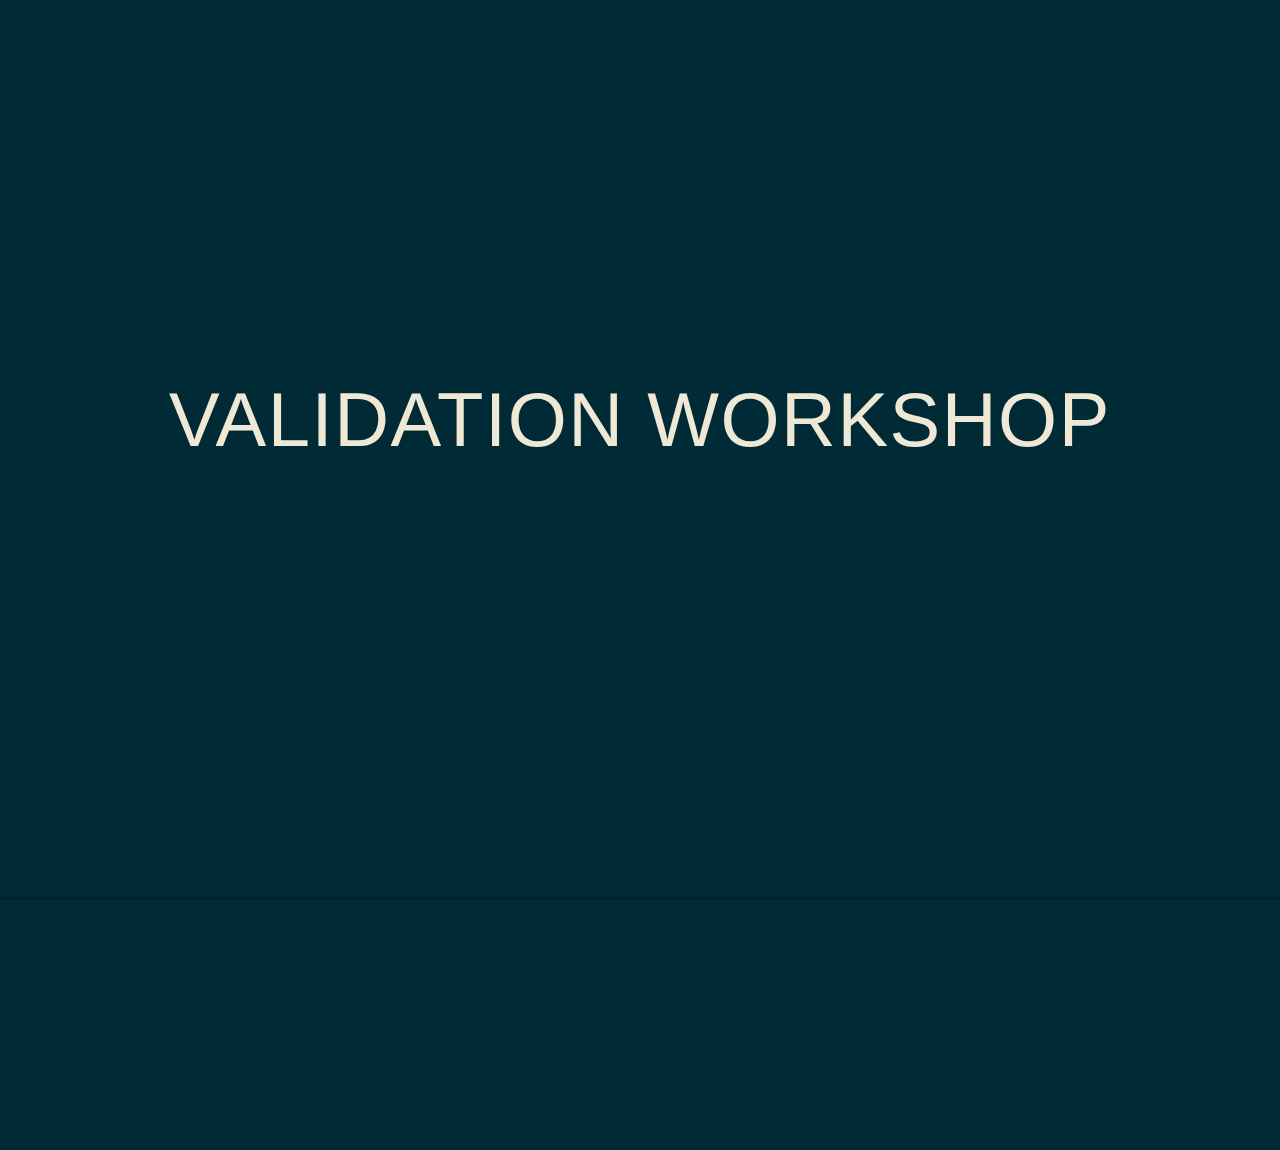
==== index.html @ ec9f3dac "in-progress first pass at workshop intro slides" ====
<!doctype html>
<html lang="en">
	<head>
		<meta charset="utf-8">

		<title>Validation Workshop</title>

		<link rel="stylesheet" href="css/reveal.min.css">
		<link rel="stylesheet" href="css/theme/moon.css">
	</head>

	<body>
		<div class="reveal">
			<div class="slides">
				<!--
Motivation for the Validation pattern
- algebraic data types - Product (e.g. Tuple), Sum (e.g. Either)
- something might be null! (Option<Something>)
- but why? something might fail! (Either<Error,Something>)
- what if two things might fail? (Validation<List<Error>,Something>)
- composability
- apply input to list of validation functions and map on the result (e.g. parsing, multiplexing)

Implement Validation
- to the code!
- we'll do this as a group - swap on the keyboard every 5 mins or so, but take advice from the whole group, don't hold back.
- the primary goal is to get the tests passing
- once that is done, we can go back and improve implementations if we want to
				-->
				<section>
					<h2>Validation Workshop</h2>
				</section>
				<section>
					<h2>Why are we here?</h2>
					<p>
						<ul>
							<li>improve our skills with Java 8 lambdas</li>
							<li>improve our ability to recognise common functional patterns</li>
							<li>implement a particular pattern as an exercise</li>
						</ul>
					</p>
				</section>
				<section>
					<h2>What is FP?</h2>
					<p>
						As a definition:
						<ul>
							<li>programming with functions</li>
							<li>referential transparency/equational reasoning</li>
						</ul>
					</p>
				</section>
				<section>
					<h2>What is FP?</h2>
					<p>
						What do we mean to do? Stuff like:
						<ul>
							<li>data transformations</li>
							<li>use meaningful types</li>
							<li>reduce scope of nasty bits</li>
							<li>improve modularity, reuseablility, testability</li>
							<li>local reasoning</li>
						</ul>
					</p>
				</section>
				<section>
					<h2>Workshop goal</h2>
					<p>
						We will implement Validation. Let's find out what that means.
					</p>
				</section>
			</div>
		</div>

		<script src="js/reveal.min.js"></script>

		<script>
			Reveal.initialize({
				controls: false,
				progress: true,
				history: true,
				center: true,

				theme: 'moon',
				transition: 'none'
			});

		</script>

	</body>
</html>
---- css/theme/moon.css ----
@import url(https://fonts.googleapis.com/css?family=Lato:400,700,400italic,700italic);
/**
 * Solarized Dark theme for reveal.js.
 * Author: Achim Staebler
 */
@font-face {
  font-family: 'League Gothic';
  src: url("../../lib/font/league_gothic-webfont.eot");
  src: url("../../lib/font/league_gothic-webfont.eot?#iefix") format("embedded-opentype"), url("../../lib/font/league_gothic-webfont.woff") format("woff"), url("../../lib/font/league_gothic-webfont.ttf") format("truetype"), url("../../lib/font/league_gothic-webfont.svg#LeagueGothicRegular") format("svg");
  font-weight: normal;
  font-style: normal; }

/**
 * Solarized colors by Ethan Schoonover
 */
html * {
  color-profile: sRGB;
  rendering-intent: auto; }

/*********************************************
 * GLOBAL STYLES
 *********************************************/
body {
  background: #002b36;
  background-color: #002b36; }

.reveal {
  font-family: "Lato", sans-serif;
  font-size: 36px;
  font-weight: normal;
  letter-spacing: -0.02em;
  color: #93a1a1; }

::selection {
  color: white;
  background: #d33682;
  text-shadow: none; }

/*********************************************
 * HEADERS
 *********************************************/
.reveal h1,
.reveal h2,
.reveal h3,
.reveal h4,
.reveal h5,
.reveal h6 {
  margin: 0 0 20px 0;
  color: #eee8d5;
  font-family: "League Gothic", Impact, sans-serif;
  line-height: 0.9em;
  letter-spacing: 0.02em;
  text-transform: uppercase;
  text-shadow: none; }

.reveal h1 {
  text-shadow: 0px 0px 6px rgba(0, 0, 0, 0.2); }

/*********************************************
 * LINKS
 *********************************************/
.reveal a:not(.image) {
  color: #268bd2;
  text-decoration: none;
  -webkit-transition: color .15s ease;
  -moz-transition: color .15s ease;
  -ms-transition: color .15s ease;
  -o-transition: color .15s ease;
  transition: color .15s ease; }

.reveal a:not(.image):hover {
  color: #78b9e6;
  text-shadow: none;
  border: none; }

.reveal .roll span:after {
  color: #fff;
  background: #1a6091; }

/*********************************************
 * IMAGES
 *********************************************/
.reveal section img {
  margin: 15px 0px;
  background: rgba(255, 255, 255, 0.12);
  border: 4px solid #93a1a1;
  box-shadow: 0 0 10px rgba(0, 0, 0, 0.15);
  -webkit-transition: all .2s linear;
  -moz-transition: all .2s linear;
  -ms-transition: all .2s linear;
  -o-transition: all .2s linear;
  transition: all .2s linear; }

.reveal a:hover img {
  background: rgba(255, 255, 255, 0.2);
  border-color: #268bd2;
  box-shadow: 0 0 20px rgba(0, 0, 0, 0.55); }

/*********************************************
 * NAVIGATION CONTROLS
 *********************************************/
.reveal .controls div.navigate-left,
.reveal .controls div.navigate-left.enabled {
  border-right-color: #268bd2; }

.reveal .controls div.navigate-right,
.reveal .controls div.navigate-right.enabled {
  border-left-color: #268bd2; }

.reveal .controls div.navigate-up,
.reveal .controls div.navigate-up.enabled {
  border-bottom-color: #268bd2; }

.reveal .controls div.navigate-down,
.reveal .controls div.navigate-down.enabled {
  border-top-color: #268bd2; }

.reveal .controls div.navigate-left.enabled:hover {
  border-right-color: #78b9e6; }

.reveal .controls div.navigate-right.enabled:hover {
  border-left-color: #78b9e6; }

.reveal .controls div.navigate-up.enabled:hover {
  border-bottom-color: #78b9e6; }

.reveal .controls div.navigate-down.enabled:hover {
  border-top-color: #78b9e6; }

/*********************************************
 * PROGRESS BAR
 *********************************************/
.reveal .progress {
  background: rgba(0, 0, 0, 0.2); }

.reveal .progress span {
  background: #268bd2;
  -webkit-transition: width 800ms cubic-bezier(0.26, 0.86, 0.44, 0.985);
  -moz-transition: width 800ms cubic-bezier(0.26, 0.86, 0.44, 0.985);
  -ms-transition: width 800ms cubic-bezier(0.26, 0.86, 0.44, 0.985);
  -o-transition: width 800ms cubic-bezier(0.26, 0.86, 0.44, 0.985);
  transition: width 800ms cubic-bezier(0.26, 0.86, 0.44, 0.985); }

/*********************************************
 * SLIDE NUMBER
 *********************************************/
.reveal .slide-number {
  color: #268bd2; }
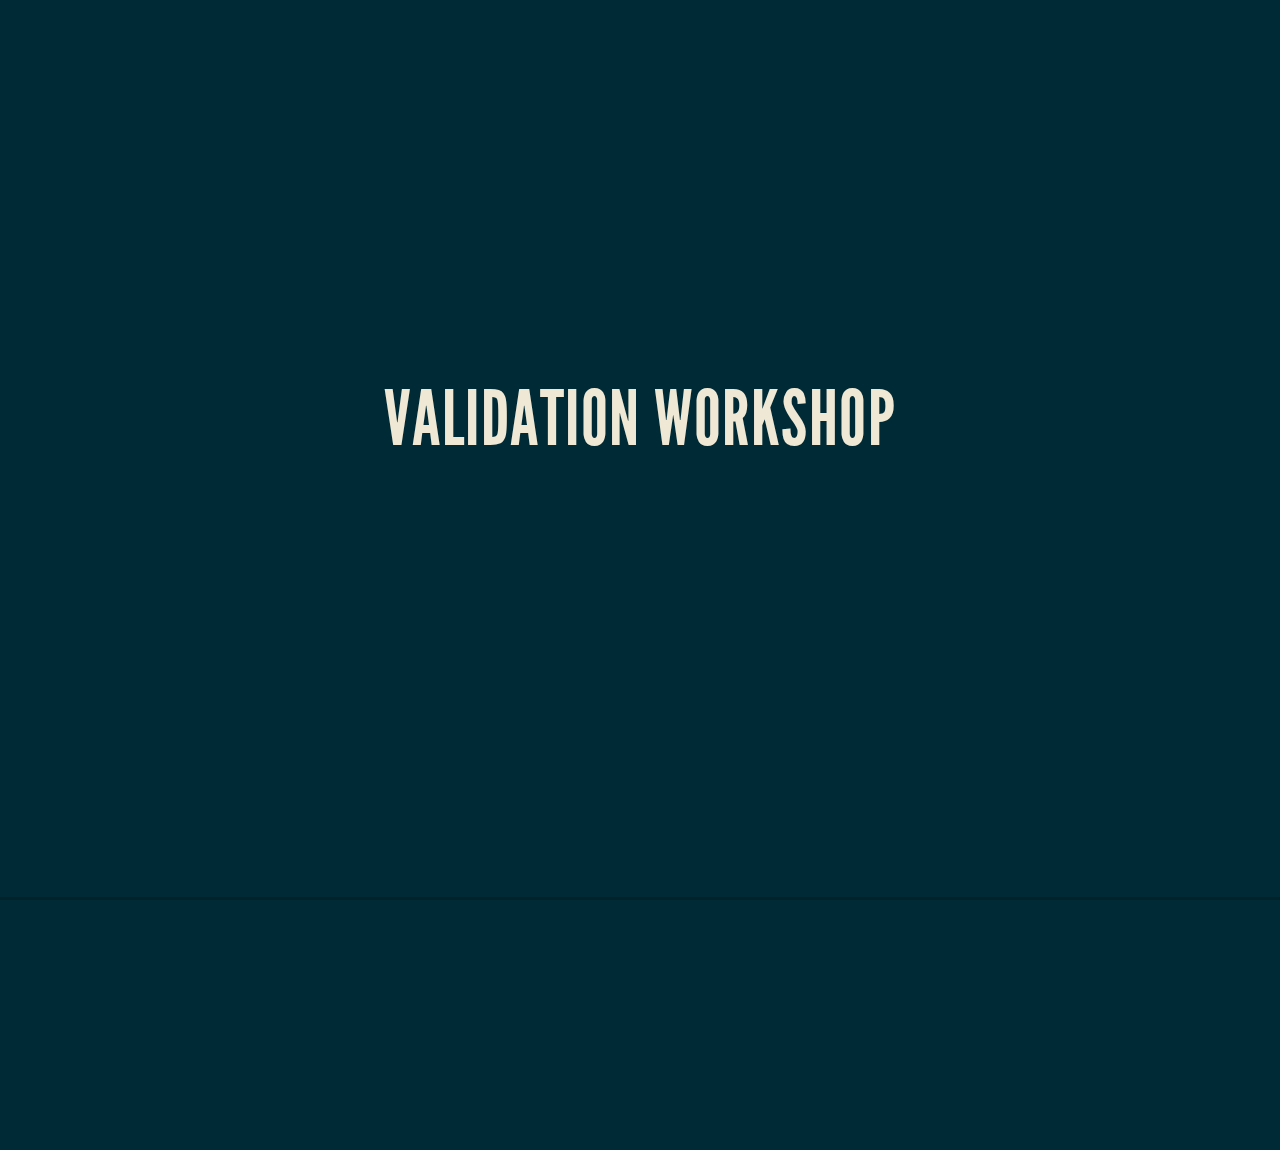
==== commit 371cf62a: "missing reveal bits and some code slides" ====
--- a/index.html
+++ b/index.html
@@ -7,20 +7,13 @@
 
 		<link rel="stylesheet" href="css/reveal.min.css">
 		<link rel="stylesheet" href="css/theme/moon.css">
+		<link rel="stylesheet" href="css/zenburn.css">
 	</head>
 
 	<body>
 		<div class="reveal">
 			<div class="slides">
 				<!--
-Motivation for the Validation pattern
-- algebraic data types - Product (e.g. Tuple), Sum (e.g. Either)
-- something might be null! (Option<Something>)
-- but why? something might fail! (Either<Error,Something>)
-- what if two things might fail? (Validation<List<Error>,Something>)
-- composability
-- apply input to list of validation functions and map on the result (e.g. parsing, multiplexing)
-
 Implement Validation
 - to the code!
 - we'll do this as a group - swap on the keyboard every 5 mins or so, but take advice from the whole group, don't hold back.
@@ -36,7 +29,7 @@
 						<ul>
 							<li>improve our skills with Java 8 lambdas</li>
 							<li>improve our ability to recognise common functional patterns</li>
-							<li>implement a particular pattern as an exercise</li>
+							<li>implement a functional pattern as an exercise</li>
 						</ul>
 					</p>
 				</section>
@@ -66,12 +59,86 @@
 				<section>
 					<h2>Workshop goal</h2>
 					<p>
-						We will implement Validation. Let's find out what that means.
+						We will implement Validation. This term can be used for different things, even within functional programming. Let's find out what it means for us.
 					</p>
 				</section>
+				<section>
+					<h3>Something might be null!</h3>
+					<pre><code data-trim>
+SomeThing result = repository.findById(42);
+
+if(result != null) {
+	// do something
+}
+
+return result;
+					</code></pre>
+					<pre><code data-trim>
+Option&lt;SomeThing&gt; result = repository.findById(42);
+
+result.foreach(::doSomething);
+
+return result.getOrElse(::getSomeDefaultThing);
+					</code></pre>
+				</section>
+				<section>
+					<h3>But why? Something might fail!</h3>
+					<pre><code data-trim>
+try {
+	SomeThing result = database.lookupById(42);
+	// do something
+	return result;
+} catch(DatabaseExplodedException e) {
+	// handle error
+	return null;
+}
+					</code></pre>
+					<pre><code data-trim>
+Result&lt;Error, SomeThing&gt; result = database.lookupById(42);
+
+result.onSuccess(::doSomeThing);
+result.onFailure(::handleError);
+
+return result.getOrElse(::getSomeDefaultThing);
+					</code></pre>
+				</section>
+				<section>
+					<h3>But, what if multiple things might fail?</h3>
+					<pre><code data-trim>
+List&lt;String&gt; hosts = Arrays.asList(host1, host2, host3, host4);
+
+for (String host : hosts) {
+	try {
+		SomeThing result = scotty.lookupSomethingOnHost(host);
+		// store result for later, we need them all
+	} catch(ScottyActionFailedException e) {
+		// handle error
+	}
+}
+					</code></pre>
+				</section>
+				<section>
+					<h3>Our Validation will aggregate errors</h3>
+					<pre><code data-trim>
+List&lt;String&gt; hosts = Arrays.asList(host1, host2, host3, host4);
+
+List&lt;Validation&lt;Error, SomeThing&gt;&gt; results =
+	hosts.stream().map(::lookupSomethingOnHost);
+
+Validation&lt;Error, List&lt;SomeThing&gt;&gt; composedResults =
+	Validation.sequence(results);
+
+composedResults.onFailure(::handleErrors);
+composedResults.onSuccess(::doSomeThings);
+					</code></pre>
+				</section>
+<!--
+can we type-safely apply input to list of validation functions and map on the result in Java 8?
+-->
 			</div>
 		</div>
-
+        
+		<script src="lib/js/head.min.js"></script>
 		<script src="js/reveal.min.js"></script>
 
 		<script>
@@ -82,7 +149,12 @@
 				center: true,
 
 				theme: 'moon',
-				transition: 'none'
+				transition: 'none',
+
+				dependencies: [
+					{ src: 'plugin/highlight/highlight.js', async: true, callback: function() { hljs.initHighlightingOnLoad(); } }
+				]
+
 			});
 
 		</script>
--- a/css/zenburn.css
+++ b/css/zenburn.css
@@ -0,0 +1,114 @@
+/*
+
+Zenburn style from voldmar.ru (c) Vladimir Epifanov <voldmar@voldmar.ru>
+based on dark.css by Ivan Sagalaev
+
+*/
+
+pre code {
+  display: block; padding: 0.5em;
+  background: #3F3F3F;
+  color: #DCDCDC;
+}
+
+pre .keyword,
+pre .tag,
+pre .css .class,
+pre .css .id,
+pre .lisp .title,
+pre .nginx .title,
+pre .request,
+pre .status,
+pre .clojure .attribute {
+  color: #E3CEAB;
+}
+
+pre .django .template_tag,
+pre .django .variable,
+pre .django .filter .argument {
+  color: #DCDCDC;
+}
+
+pre .number,
+pre .date {
+  color: #8CD0D3;
+}
+
+pre .dos .envvar,
+pre .dos .stream,
+pre .variable,
+pre .apache .sqbracket {
+  color: #EFDCBC;
+}
+
+pre .dos .flow,
+pre .diff .change,
+pre .python .exception,
+pre .python .built_in,
+pre .literal,
+pre .tex .special {
+  color: #EFEFAF;
+}
+
+pre .diff .chunk,
+pre .subst {
+  color: #8F8F8F;
+}
+
+pre .dos .keyword,
+pre .python .decorator,
+pre .title,
+pre .haskell .type,
+pre .diff .header,
+pre .ruby .class .parent,
+pre .apache .tag,
+pre .nginx .built_in,
+pre .tex .command,
+pre .prompt {
+    color: #efef8f;
+}
+
+pre .dos .winutils,
+pre .ruby .symbol,
+pre .ruby .symbol .string,
+pre .ruby .string {
+  color: #DCA3A3;
+}
+
+pre .diff .deletion,
+pre .string,
+pre .tag .value,
+pre .preprocessor,
+pre .built_in,
+pre .sql .aggregate,
+pre .javadoc,
+pre .smalltalk .class,
+pre .smalltalk .localvars,
+pre .smalltalk .array,
+pre .css .rules .value,
+pre .attr_selector,
+pre .pseudo,
+pre .apache .cbracket,
+pre .tex .formula {
+  color: #CC9393;
+}
+
+pre .shebang,
+pre .diff .addition,
+pre .comment,
+pre .java .annotation,
+pre .template_comment,
+pre .pi,
+pre .doctype {
+  color: #7F9F7F;
+}
+
+pre .coffeescript .javascript,
+pre .javascript .xml,
+pre .tex .formula,
+pre .xml .javascript,
+pre .xml .vbscript,
+pre .xml .css,
+pre .xml .cdata {
+  opacity: 0.5;
+}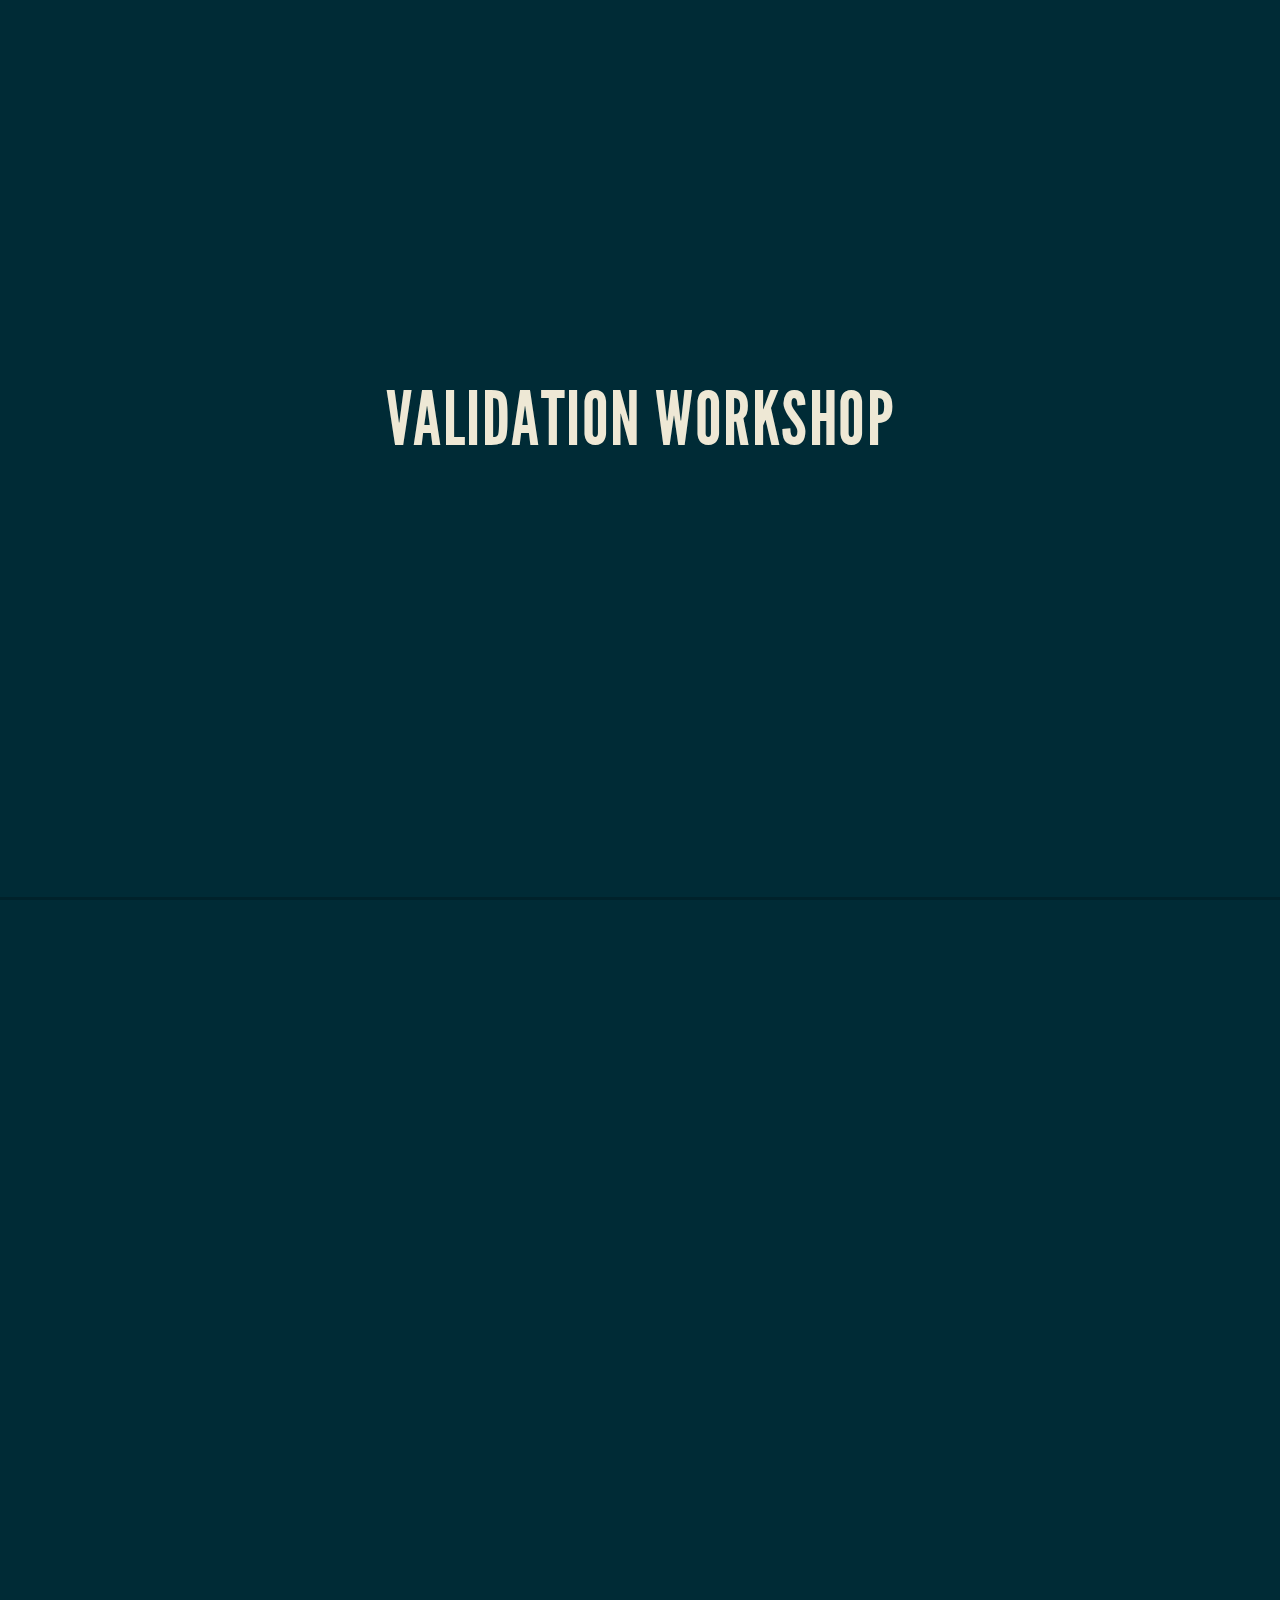
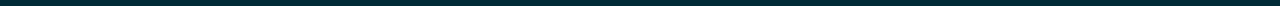
==== commit 5db42f8f: "minor formatting tweaks. still need proper code examples" ====
--- a/index.html
+++ b/index.html
@@ -7,19 +7,12 @@
 
 		<link rel="stylesheet" href="css/reveal.min.css">
 		<link rel="stylesheet" href="css/theme/moon.css">
-		<link rel="stylesheet" href="css/zenburn.css">
+		<link rel="stylesheet" href="css/sunburst.css">
 	</head>
 
 	<body>
 		<div class="reveal">
 			<div class="slides">
-				<!--
-Implement Validation
-- to the code!
-- we'll do this as a group - swap on the keyboard every 5 mins or so, but take advice from the whole group, don't hold back.
-- the primary goal is to get the tests passing
-- once that is done, we can go back and improve implementations if we want to
-				-->
 				<section>
 					<h2>Validation Workshop</h2>
 				</section>
@@ -57,43 +50,43 @@
 					</p>
 				</section>
 				<section>
+				<section>
 					<h2>Workshop goal</h2>
-					<p>
-						We will implement Validation. This term can be used for different things, even within functional programming. Let's find out what it means for us.
-					</p>
+					<p>We will implement Validation.</p>
+					<p>This term can be used for different things, even within functional programming. Let's find out what it means for us.	</p>
 				</section>
 				<section>
 					<h3>Something might be null!</h3>
-					<pre><code data-trim>
+					<pre><code data-trim class="java">
 SomeThing result = repository.findById(42);
 
 if(result != null) {
-	// do something
+    doSomeThing(result);
 }
 
 return result;
 					</code></pre>
-					<pre><code data-trim>
+					<pre><code data-trim class="java">
 Option&lt;SomeThing&gt; result = repository.findById(42);
 
-result.foreach(::doSomething);
+result.foreach(::doSomeThing);
 
 return result.getOrElse(::getSomeDefaultThing);
 					</code></pre>
 				</section>
 				<section>
 					<h3>But why? Something might fail!</h3>
-					<pre><code data-trim>
+					<pre><code data-trim class="java">
 try {
-	SomeThing result = database.lookupById(42);
-	// do something
-	return result;
-} catch(DatabaseExplodedException e) {
-	// handle error
-	return null;
+    SomeThing result = database.lookupById(42);
+    doSomeThing(result);
+    return result;
+} catch (DatabaseExplodedException e) {
+    handleError(e);
+    return null;
 }
 					</code></pre>
-					<pre><code data-trim>
+					<pre><code data-trim class="java">
 Result&lt;Error, SomeThing&gt; result = database.lookupById(42);
 
 result.onSuccess(::doSomeThing);
@@ -104,37 +97,45 @@
 				</section>
 				<section>
 					<h3>But, what if multiple things might fail?</h3>
-					<pre><code data-trim>
+					<pre><code data-trim class="java">
 List&lt;String&gt; hosts = Arrays.asList(host1, host2, host3, host4);
 
 for (String host : hosts) {
-	try {
-		SomeThing result = scotty.lookupSomethingOnHost(host);
-		// store result for later, we need them all
-	} catch(ScottyActionFailedException e) {
-		// handle error
-	}
+    try {
+        SomeThing result = scotty.lookupSomethingOnHost(host);
+        // store result for later, we need them all
+    } catch (ScottyActionFailedException e) {
+        handleError(e);	
+    }
 }
+// if we didn't see any error, do something with stored results
 					</code></pre>
 				</section>
 				<section>
 					<h3>Our Validation will aggregate errors</h3>
-					<pre><code data-trim>
+					<pre><code data-trim class="java">
+// something like this, anyway... perhaps need a Collector?
+
 List&lt;String&gt; hosts = Arrays.asList(host1, host2, host3, host4);
 
-List&lt;Validation&lt;Error, SomeThing&gt;&gt; results =
-	hosts.stream().map(::lookupSomethingOnHost);
+Stream&lt;Validation&lt;Error, SomeThing&gt;&gt; results = hosts.stream().map(::lookupSomethingOnHost);
 
-Validation&lt;Error, List&lt;SomeThing&gt;&gt; composedResults =
-	Validation.sequence(results);
+Validation&lt;Error, List&lt;SomeThing&gt;&gt; composedResults = Validation.sequence(results);
 
 composedResults.onFailure(::handleErrors);
 composedResults.onSuccess(::doSomeThings);
 					</code></pre>
 				</section>
-<!--
-can we type-safely apply input to list of validation functions and map on the result in Java 8?
--->
+				</section>
+				<section>
+					<h2>To the code!</h2>
+					<ul>
+						<li>we'll implement Validation as a group</li>
+						<li>swap who is typing every 5ish minutes</li>
+						<li>take advice from the whole group</li>
+						<li>the primary goal is to get the tests passing</li>
+					</ul>
+				</section>
 			</div>
 		</div>
         
@@ -147,12 +148,14 @@
 				progress: true,
 				history: true,
 				center: true,
+				
+				width: 1200,
 
 				theme: 'moon',
-				transition: 'none',
+				transition: 'linear',
 
 				dependencies: [
-					{ src: 'plugin/highlight/highlight.js', async: true, callback: function() { hljs.initHighlightingOnLoad(); } }
+					{ src: 'plugin/highlight/highlight.pack.js', async: true, callback: function() { hljs.initHighlightingOnLoad(); } }
 				]
 
 			});
--- a/css/sunburst.css
+++ b/css/sunburst.css
@@ -0,0 +1,164 @@
+/*
+
+Sunburst-like style (c) Vasily Polovnyov <vast@whiteants.net>
+
+*/
+
+.hljs {
+  display: block;
+  overflow-x: auto;
+  padding: 0.5em;
+  background: #000;
+  color: #f8f8f8;
+  -webkit-text-size-adjust: none;
+}
+
+.hljs-comment,
+.hljs-javadoc {
+  color: #aeaeae;
+  font-style: italic;
+}
+
+.hljs-keyword,
+.ruby .hljs-function .hljs-keyword,
+.hljs-request,
+.hljs-status,
+.nginx .hljs-title {
+  color: #e28964;
+}
+
+.hljs-function .hljs-keyword,
+.hljs-sub .hljs-keyword,
+.method,
+.hljs-list .hljs-title {
+  color: #99cf50;
+}
+
+.hljs-string,
+.hljs-tag .hljs-value,
+.hljs-cdata,
+.hljs-filter .hljs-argument,
+.hljs-attr_selector,
+.apache .hljs-cbracket,
+.hljs-date,
+.tex .hljs-command,
+.coffeescript .hljs-attribute {
+  color: #65b042;
+}
+
+.hljs-subst {
+  color: #daefa3;
+}
+
+.hljs-regexp {
+  color: #e9c062;
+}
+
+.hljs-title,
+.hljs-sub .hljs-identifier,
+.hljs-pi,
+.hljs-tag,
+.hljs-tag .hljs-keyword,
+.hljs-decorator,
+.hljs-shebang,
+.hljs-prompt {
+  color: #89bdff;
+}
+
+.hljs-class .hljs-title,
+.hljs-type,
+.smalltalk .hljs-class,
+.hljs-javadoctag,
+.hljs-yardoctag,
+.hljs-phpdoc,
+.hljs-dartdoc {
+  text-decoration: underline;
+}
+
+.hljs-symbol,
+.ruby .hljs-symbol .hljs-string,
+.hljs-number {
+  color: #3387cc;
+}
+
+.hljs-params,
+.hljs-variable,
+.clojure .hljs-attribute {
+  color: #3e87e3;
+}
+
+.css .hljs-tag,
+.hljs-rules .hljs-property,
+.hljs-pseudo,
+.tex .hljs-special {
+  color: #cda869;
+}
+
+.css .hljs-class {
+  color: #9b703f;
+}
+
+.hljs-rules .hljs-keyword {
+  color: #c5af75;
+}
+
+.hljs-rules .hljs-value {
+  color: #cf6a4c;
+}
+
+.css .hljs-id {
+  color: #8b98ab;
+}
+
+.hljs-annotation,
+.apache .hljs-sqbracket,
+.nginx .hljs-built_in {
+  color: #9b859d;
+}
+
+.hljs-preprocessor,
+.hljs-pragma {
+  color: #8996a8;
+}
+
+.hljs-hexcolor,
+.css .hljs-value .hljs-number {
+  color: #dd7b3b;
+}
+
+.css .hljs-function {
+  color: #dad085;
+}
+
+.diff .hljs-header,
+.hljs-chunk,
+.tex .hljs-formula {
+  background-color: #0e2231;
+  color: #f8f8f8;
+  font-style: italic;
+}
+
+.diff .hljs-change {
+  background-color: #4a410d;
+  color: #f8f8f8;
+}
+
+.hljs-addition {
+  background-color: #253b22;
+  color: #f8f8f8;
+}
+
+.hljs-deletion {
+  background-color: #420e09;
+  color: #f8f8f8;
+}
+
+.coffeescript .javascript,
+.javascript .xml,
+.tex .hljs-formula,
+.xml .javascript,
+.xml .vbscript,
+.xml .css,
+.xml .hljs-cdata {
+  opacity: 0.5;
+}
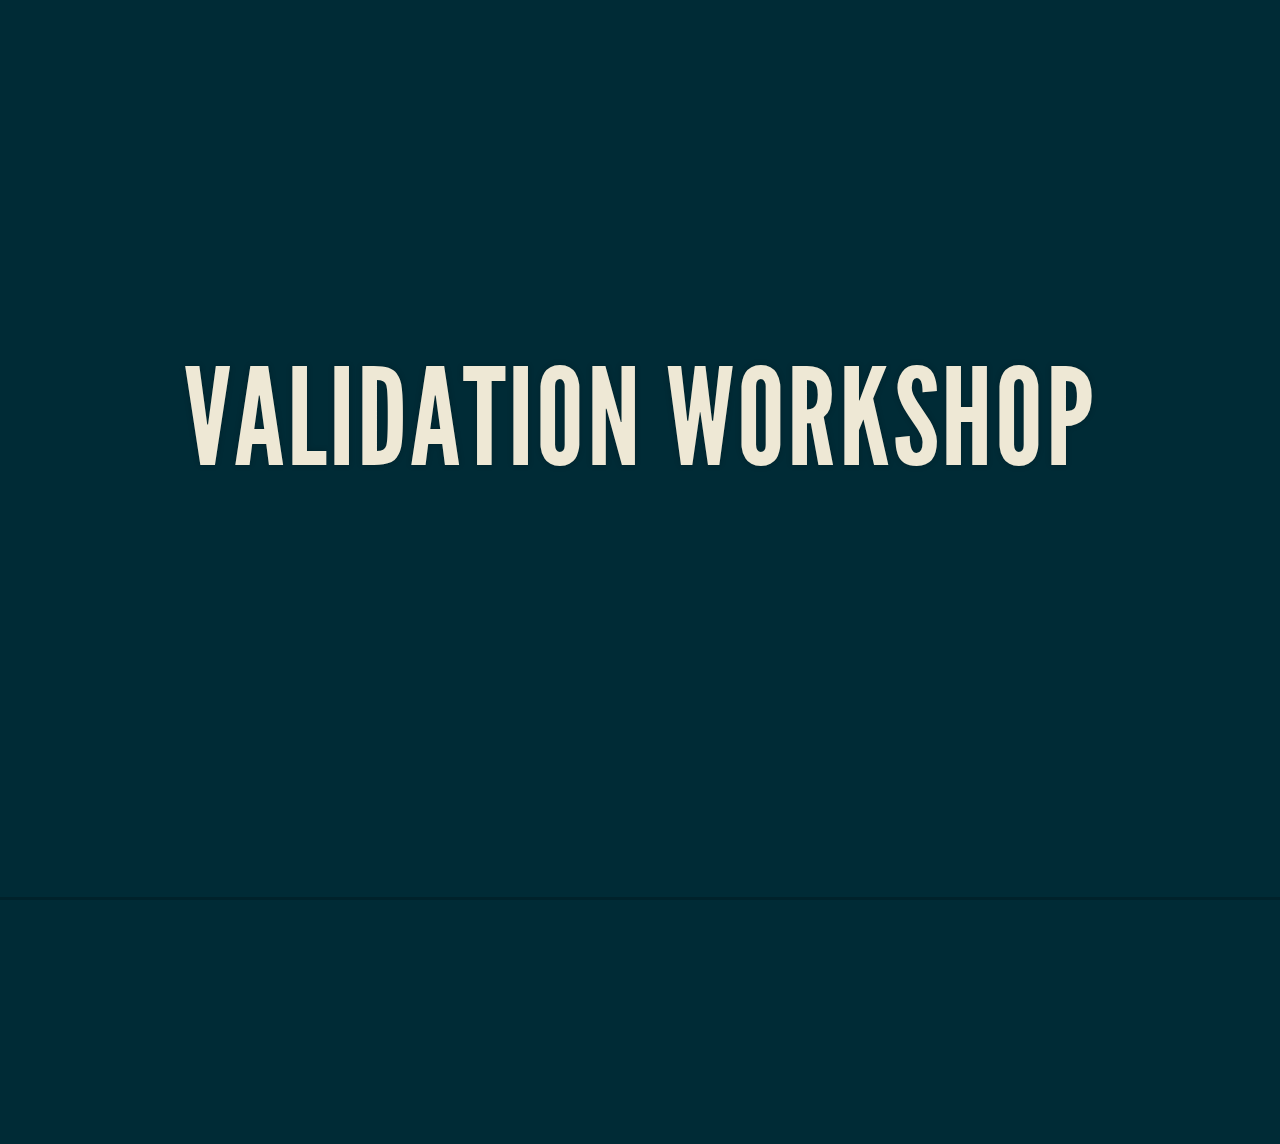
==== commit 4a98b0d8: "tweaks after initial feedback" ====
--- a/index.html
+++ b/index.html
@@ -14,20 +14,20 @@
 		<div class="reveal">
 			<div class="slides">
 				<section>
-					<h2>Validation Workshop</h2>
+					<h1>Validation Workshop</h1>
 				</section>
 				<section>
 					<h2>Why are we here?</h2>
 					<p>
 						<ul>
-							<li>improve our skills with Java 8 lambdas</li>
+							<li>practice our skills with Java 8 lambdas</li>
 							<li>improve our ability to recognise common functional patterns</li>
 							<li>implement a functional pattern as an exercise</li>
 						</ul>
 					</p>
 				</section>
 				<section>
-					<h2>What is FP?</h2>
+					<h2>What is functional programming?</h2>
 					<p>
 						As a definition:
 						<ul>
@@ -37,9 +37,9 @@
 					</p>
 				</section>
 				<section>
-					<h2>What is FP?</h2>
+					<h2>What is functional programming?</h2>
 					<p>
-						What do we mean to do? Stuff like:
+						What do we mean to do in our system? Stuff like:
 						<ul>
 							<li>data transformations</li>
 							<li>use meaningful types</li>
@@ -50,91 +50,116 @@
 					</p>
 				</section>
 				<section>
-				<section>
 					<h2>Workshop goal</h2>
-					<p>We will implement Validation.</p>
-					<p>This term can be used for different things, even within functional programming. Let's find out what it means for us.	</p>
+					<p>We will implement the Validation concept.</p>
+					<p>This term can be used for different things, even within functional programming. Let's find out what it means for us.</p>
 				</section>
 				<section>
 					<h3>Something might be null!</h3>
 					<pre><code data-trim class="java">
-SomeThing result = repository.findById(42);
+SomeThing result = repository.getById(42);
 
 if(result != null) {
     doSomeThing(result);
 }
-
-return result;
-					</code></pre>
-					<pre><code data-trim class="java">
-Option&lt;SomeThing&gt; result = repository.findById(42);
-
-result.foreach(::doSomeThing);
-
-return result.getOrElse(::getSomeDefaultThing);
 					</code></pre>
 				</section>
 				<section>
-					<h3>But why? Something might fail!</h3>
+					<h3>Something might be null!</h3>
+					<p>Slightly nicer:</p>
+					<pre><code data-trim class="java">
+Optional&lt;SomeThing&gt; result = repository.findById(42);
+
+result.ifPresent(this::doSomeThing);
+					</code></pre>
+				</section>
+				<section>
+					<h3>Something might fail!</h3>
+					<p>Why might it be null? Perhaps something can break.</p>
 					<pre><code data-trim class="java">
 try {
-    SomeThing result = database.lookupById(42);
+    SomeThing result = service.performDangerousActionForId(42);
     doSomeThing(result);
-    return result;
-} catch (DatabaseExplodedException e) {
+}
+catch (ServiceException e) {
     handleError(e);
-    return null;
 }
 					</code></pre>
+				</section>
+				<section>
+					<h3>Something might fail!</h3>
+					<p>Slightly nicer:</p>
 					<pre><code data-trim class="java">
-Result&lt;Error, SomeThing&gt; result = database.lookupById(42);
+Either&lt;ServiceException, SomeThing&gt; result = service.tryDangerousActionForId(42);
 
-result.onSuccess(::doSomeThing);
-result.onFailure(::handleError);
-
-return result.getOrElse(::getSomeDefaultThing);
+result.ifLeft(this::handleError);
+result.ifRight(this::doSomeThing);
 					</code></pre>
 				</section>
 				<section>
 					<h3>But, what if multiple things might fail?</h3>
+					<p>The remote agent or the service might throw an exception, for several hosts.</p>
 					<pre><code data-trim class="java">
-List&lt;String&gt; hosts = Arrays.asList(host1, host2, host3, host4);
+List&lt;String&gt; hosts = Arrays.asList("host1", "host2", "host3");
+List&lt;SomeOtherThing&gt; results = new ArrayList&lt;&gt;();
+List&lt;Exception&gt; errors = new ArrayList&lt;&gt;();
 
 for (String host : hosts) {
     try {
-        SomeThing result = scotty.lookupSomethingOnHost(host);
-        // store result for later, we need them all
-    } catch (ScottyActionFailedException e) {
-        handleError(e);	
+        SomeThing firstResult = remoteAgent.lookupSomeThingOnHost(host);
+        SomeOtherThing secondResult = service.useSomeThing(firstResult);
+        results.add(secondResult);
+    } catch (RemoteException | ServiceException e) {
+        errors.add(e);
     }
 }
-// if we didn't see any error, do something with stored results
+if(!errors.isEmpty()) {
+    doSomeOtherThings(results);
+}
 					</code></pre>
 				</section>
 				<section>
-					<h3>Our Validation will aggregate errors</h3>
+					<h3>Validation generalises this logic</h3>
+					<p>It might look something like this:</p>
 					<pre><code data-trim class="java">
-// something like this, anyway... perhaps need a Collector?
+List&lt;String&gt; hosts = Arrays.asList("host1", "host2", "host3");
 
-List&lt;String&gt; hosts = Arrays.asList(host1, host2, host3, host4);
+List&lt;Validation&lt;Exception, SomeThing&gt;&gt; firstResults =
+        Validation.mapInputs(hosts, remoteAgent::tryLookupSomeThingOnHost);
 
-Stream&lt;Validation&lt;Error, SomeThing&gt;&gt; results = hosts.stream().map(::lookupSomethingOnHost);
+List&lt;Validation&lt;Exception, SomeOtherThing&gt;&gt; secondResults = 
+        Validation.flatMapInputs(firstResults, service::tryUseSomeThing);
 
-Validation&lt;Error, List&lt;SomeThing&gt;&gt; composedResults = Validation.sequence(results);
+Validation&lt;Exception, List&lt;SomeOtherThing&gt;&gt; result = Validation.sequence(secondResults);
 
-composedResults.onFailure(::handleErrors);
-composedResults.onSuccess(::doSomeThings);
+result.ifSuccess(this::doSomeOtherThings);
+result.ifFailure(this::handleAllErrors);
 					</code></pre>
 				</section>
+				<section>
+					<h3>Sum Types</h3>
+					<h4>aka disjoint unions</h4>
+					<p>Optional, Either and Validation are all examples of sum types.</p>
+					<p>A sum type is a data type with several mutually exclusive representations:</p>
+					<ul>
+						<li>Optional: Value is present or absent</li>
+						<li>Either: Value is of one type or the other</li>
+						<li>Validation: Either a list of error values, or a single success value</li>
+					</ul>
 				</section>
 				<section>
 					<h2>To the code!</h2>
 					<ul>
-						<li>we'll implement Validation as a group</li>
-						<li>swap who is typing every 5ish minutes</li>
+						<li>we'll implement Validation in groups (up to 6 or so)</li>
+						<li>swap who is typing every 5-10 minutes</li>
 						<li>take advice from the whole group</li>
 						<li>the primary goal is to get the tests passing</li>
+						<li>pause after each test to make sure the entire group is happy</li>
 					</ul>
+				</section>
+				<section>
+					<h2>Have fun!</h2>
+					<p>http://github.com/benhyland/validation-workshop</p>
 				</section>
 			</div>
 		</div>
@@ -152,7 +177,7 @@
 				width: 1200,
 
 				theme: 'moon',
-				transition: 'linear',
+				transition: 'none',
 
 				dependencies: [
 					{ src: 'plugin/highlight/highlight.pack.js', async: true, callback: function() { hljs.initHighlightingOnLoad(); } }
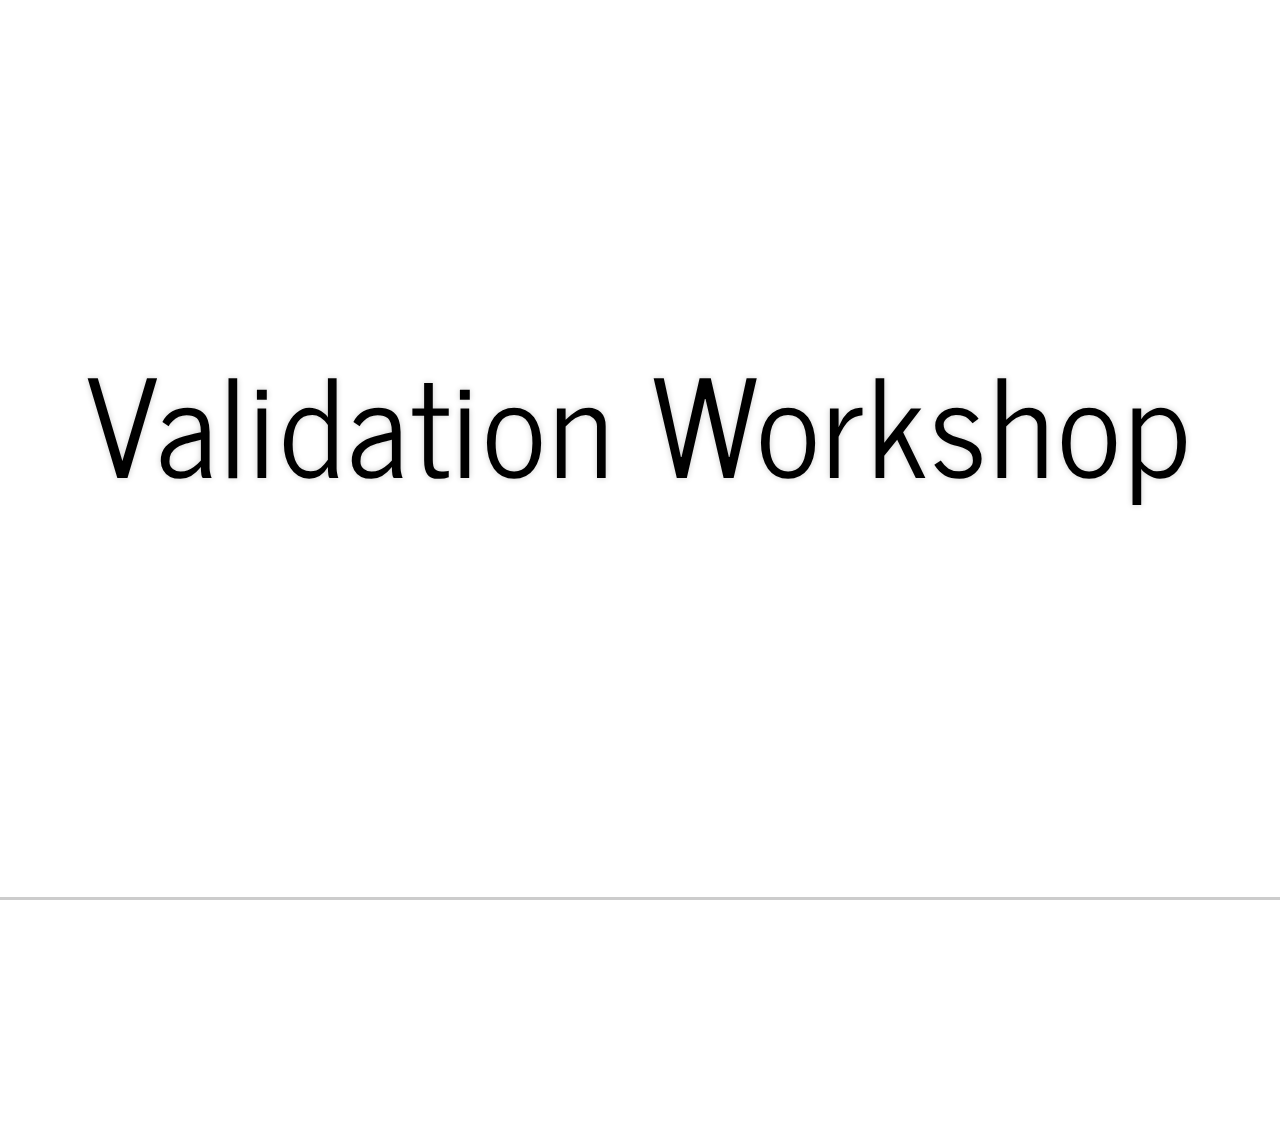
==== commit 1e57aa2b: "change theme - slightly better for bad projectors" ====
--- a/index.html
+++ b/index.html
@@ -6,7 +6,7 @@
 		<title>Validation Workshop</title>
 
 		<link rel="stylesheet" href="css/reveal.min.css">
-		<link rel="stylesheet" href="css/theme/moon.css">
+		<link rel="stylesheet" href="css/theme/simple.css">
 		<link rel="stylesheet" href="css/sunburst.css">
 	</head>
 
@@ -113,7 +113,7 @@
         errors.add(e);
     }
 }
-if(!errors.isEmpty()) {
+if(errors.isEmpty()) {
     doSomeOtherThings(results);
 }
 					</code></pre>
@@ -150,11 +150,11 @@
 				<section>
 					<h2>To the code!</h2>
 					<ul>
-						<li>we'll implement Validation in groups (up to 6 or so)</li>
+						<li>we'll implement Validation in pairs or small groups.</li>
 						<li>swap who is typing every 5-10 minutes</li>
 						<li>take advice from the whole group</li>
 						<li>the primary goal is to get the tests passing</li>
-						<li>pause after each test to make sure the entire group is happy</li>
+						<li>pause often to ensure the entire group understands what has been done so far</li>
 					</ul>
 				</section>
 				<section>
@@ -176,7 +176,7 @@
 				
 				width: 1200,
 
-				theme: 'moon',
+				theme: 'simple',
 				transition: 'none',
 
 				dependencies: [
--- a/css/theme/simple.css
+++ b/css/theme/simple.css
@@ -0,0 +1,282 @@
+/**
+ * A simple theme for reveal.js presentations, similar
+ * to the default theme. The accent color is darkblue.
+ *
+ * This theme is Copyright (C) 2012 Owen Versteeg, https://github.com/StereotypicalApps. It is MIT licensed.
+ * reveal.js is Copyright (C) 2011-2012 Hakim El Hattab, http://hakim.se
+ */
+@import url(https://fonts.googleapis.com/css?family=News+Cycle:400,700);
+@import url(https://fonts.googleapis.com/css?family=Lato:400,700,400italic,700italic);
+/*********************************************
+ * GLOBAL STYLES
+ *********************************************/
+body {
+  background: white;
+  background-color: white; }
+
+.reveal {
+  font-family: "Lato", sans-serif;
+  font-size: 36px;
+  font-weight: normal;
+  letter-spacing: -0.02em;
+  color: black; }
+
+::selection {
+  color: white;
+  background: rgba(0, 0, 0, 0.99);
+  text-shadow: none; }
+
+.reveal .slides > section,
+.reveal .slides > section > section {
+  line-height: 1.2em;
+  font-weight: inherit; }
+
+/*********************************************
+ * HEADERS
+ *********************************************/
+.reveal h1,
+.reveal h2,
+.reveal h3,
+.reveal h4,
+.reveal h5,
+.reveal h6 {
+  margin: 0 0 20px 0;
+  color: black;
+  font-family: "News Cycle", Impact, sans-serif;
+  line-height: 1em;
+  letter-spacing: 0.02em;
+  text-transform: none;
+  text-shadow: none;
+  word-wrap: break-word; }
+
+.reveal h1 {
+  font-size: 3.77em; }
+
+.reveal h2 {
+  font-size: 2.11em; }
+
+.reveal h3 {
+  font-size: 1.55em; }
+
+.reveal h4 {
+  font-size: 1em; }
+
+.reveal h1 {
+  text-shadow: 0px 0px 6px rgba(0, 0, 0, 0.2); }
+
+/*********************************************
+ * OTHER
+ *********************************************/
+.reveal p {
+  margin-bottom: 10px;
+  line-height: 1.2em; }
+
+/* Ensure certain elements are never larger than the slide itself */
+.reveal img,
+.reveal video,
+.reveal iframe {
+  max-width: 95%;
+  max-height: 95%; }
+
+.reveal strong,
+.reveal b {
+  font-weight: bold; }
+
+.reveal em {
+  font-style: italic; }
+
+.reveal ol,
+.reveal dl,
+.reveal ul {
+  display: inline-block;
+  text-align: left;
+  margin: 0 0 0 1em; }
+
+.reveal ol {
+  list-style-type: decimal; }
+
+.reveal ul {
+  list-style-type: disc; }
+
+.reveal ul ul {
+  list-style-type: square; }
+
+.reveal ul ul ul {
+  list-style-type: circle; }
+
+.reveal ul ul,
+.reveal ul ol,
+.reveal ol ol,
+.reveal ol ul {
+  display: block;
+  margin-left: 40px; }
+
+.reveal dt {
+  font-weight: bold; }
+
+.reveal dd {
+  margin-left: 40px; }
+
+.reveal q,
+.reveal blockquote {
+  quotes: none; }
+
+.reveal blockquote {
+  display: block;
+  position: relative;
+  width: 70%;
+  margin: 5px auto;
+  padding: 5px;
+  font-style: italic;
+  background: rgba(255, 255, 255, 0.05);
+  box-shadow: 0px 0px 2px rgba(0, 0, 0, 0.2); }
+
+.reveal blockquote p:first-child,
+.reveal blockquote p:last-child {
+  display: inline-block; }
+
+.reveal q {
+  font-style: italic; }
+
+.reveal pre {
+  display: block;
+  position: relative;
+  width: 90%;
+  margin: 15px auto;
+  text-align: left;
+  font-size: 0.55em;
+  font-family: monospace;
+  line-height: 1.2em;
+  word-wrap: break-word;
+  box-shadow: 0px 0px 6px rgba(0, 0, 0, 0.3); }
+
+.reveal code {
+  font-family: monospace; }
+
+.reveal pre code {
+  display: block;
+  padding: 5px;
+  overflow: auto;
+  max-height: 400px;
+  word-wrap: normal;
+  background: #3F3F3F;
+  color: #DCDCDC; }
+
+.reveal table {
+  margin: auto;
+  border-collapse: collapse;
+  border-spacing: 0; }
+
+.reveal table th {
+  font-weight: bold; }
+
+.reveal table th,
+.reveal table td {
+  text-align: left;
+  padding: 0.2em 0.5em 0.2em 0.5em;
+  border-bottom: 1px solid; }
+
+.reveal table tr:last-child td {
+  border-bottom: none; }
+
+.reveal sup {
+  vertical-align: super; }
+
+.reveal sub {
+  vertical-align: sub; }
+
+.reveal small {
+  display: inline-block;
+  font-size: 0.6em;
+  line-height: 1.2em;
+  vertical-align: top; }
+
+.reveal small * {
+  vertical-align: top; }
+
+/*********************************************
+ * LINKS
+ *********************************************/
+.reveal a {
+  color: darkblue;
+  text-decoration: none;
+  -webkit-transition: color .15s ease;
+  -moz-transition: color .15s ease;
+  transition: color .15s ease; }
+
+.reveal a:hover {
+  color: #0000f1;
+  text-shadow: none;
+  border: none; }
+
+.reveal .roll span:after {
+  color: #fff;
+  background: #00003f; }
+
+/*********************************************
+ * IMAGES
+ *********************************************/
+.reveal section img {
+  margin: 15px 0px;
+  background: rgba(255, 255, 255, 0.12);
+  border: 4px solid black;
+  box-shadow: 0 0 10px rgba(0, 0, 0, 0.15); }
+
+.reveal a img {
+  -webkit-transition: all .15s linear;
+  -moz-transition: all .15s linear;
+  transition: all .15s linear; }
+
+.reveal a:hover img {
+  background: rgba(255, 255, 255, 0.2);
+  border-color: darkblue;
+  box-shadow: 0 0 20px rgba(0, 0, 0, 0.55); }
+
+/*********************************************
+ * NAVIGATION CONTROLS
+ *********************************************/
+.reveal .controls div.navigate-left,
+.reveal .controls div.navigate-left.enabled {
+  border-right-color: darkblue; }
+
+.reveal .controls div.navigate-right,
+.reveal .controls div.navigate-right.enabled {
+  border-left-color: darkblue; }
+
+.reveal .controls div.navigate-up,
+.reveal .controls div.navigate-up.enabled {
+  border-bottom-color: darkblue; }
+
+.reveal .controls div.navigate-down,
+.reveal .controls div.navigate-down.enabled {
+  border-top-color: darkblue; }
+
+.reveal .controls div.navigate-left.enabled:hover {
+  border-right-color: #0000f1; }
+
+.reveal .controls div.navigate-right.enabled:hover {
+  border-left-color: #0000f1; }
+
+.reveal .controls div.navigate-up.enabled:hover {
+  border-bottom-color: #0000f1; }
+
+.reveal .controls div.navigate-down.enabled:hover {
+  border-top-color: #0000f1; }
+
+/*********************************************
+ * PROGRESS BAR
+ *********************************************/
+.reveal .progress {
+  background: rgba(0, 0, 0, 0.2); }
+
+.reveal .progress span {
+  background: darkblue;
+  -webkit-transition: width 800ms cubic-bezier(0.26, 0.86, 0.44, 0.985);
+  -moz-transition: width 800ms cubic-bezier(0.26, 0.86, 0.44, 0.985);
+  transition: width 800ms cubic-bezier(0.26, 0.86, 0.44, 0.985); }
+
+/*********************************************
+ * SLIDE NUMBER
+ *********************************************/
+.reveal .slide-number {
+  color: darkblue; }
